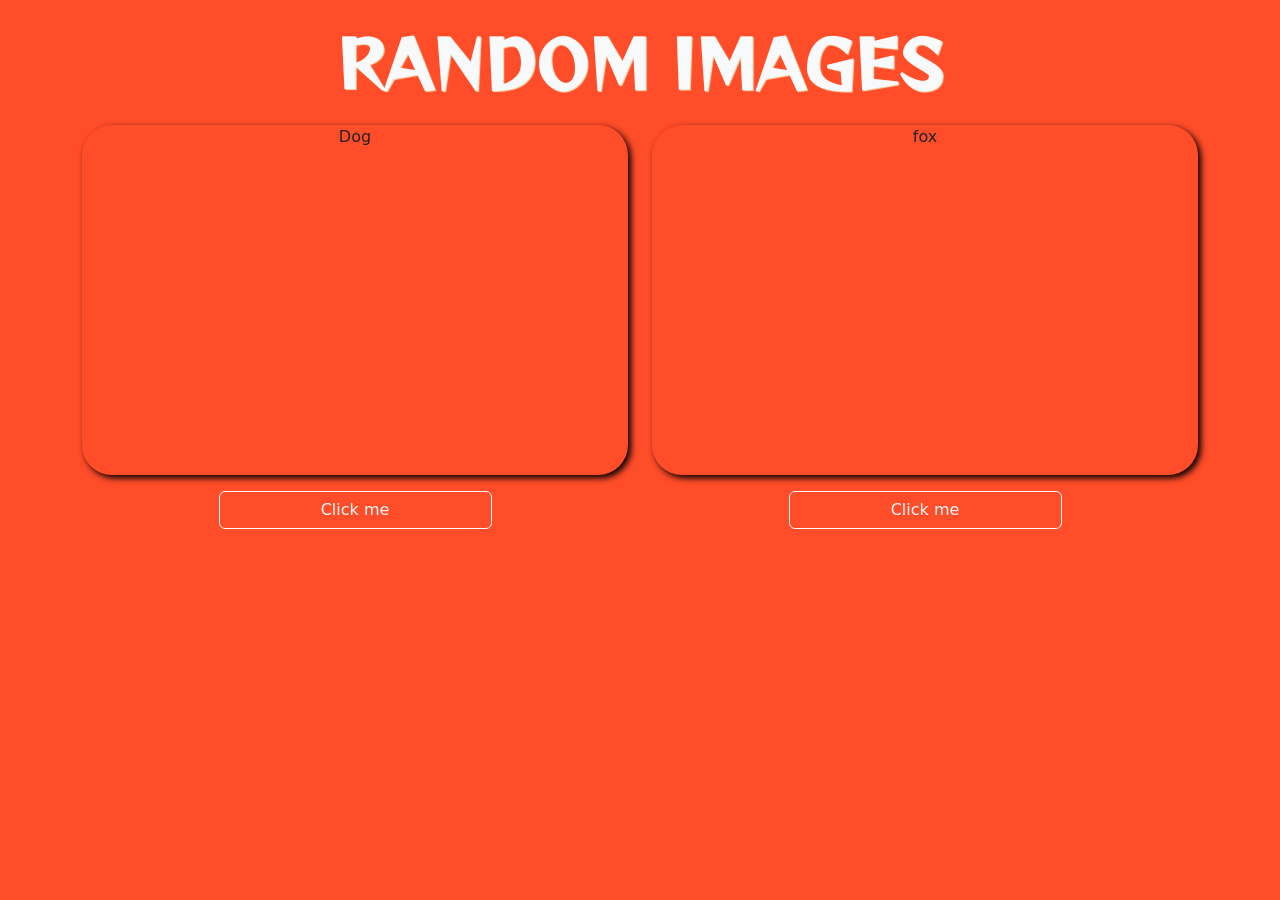
==== Random Pictures/index.html @ 84a7d4d0 "API TASKS" ====
<!DOCTYPE html>
<html lang="en">

<head>
    <meta charset="UTF-8">
    <meta http-equiv="X-UA-Compatible" content="IE=edge">
    <meta name="viewport" content="width=device-width, initial-scale=1.0">
    <link rel="stylesheet" href="./style.css">
    <link href="https://cdn.jsdelivr.net/npm/bootstrap@5.1.3/dist/css/bootstrap.min.css" rel="stylesheet" integrity="sha384-1BmE4kWBq78iYhFldvKuhfTAU6auU8tT94WrHftjDbrCEXSU1oBoqyl2QvZ6jIW3" crossorigin="anonymous">
    <script src="https://cdn.jsdelivr.net/npm/bootstrap@5.1.3/dist/js/bootstrap.bundle.min.js" integrity="sha384-ka7Sk0Gln4gmtz2MlQnikT1wXgYsOg+OMhuP+IlRH9sENBO0LRn5q+8nbTov4+1p" crossorigin="anonymous"></script>
    <title>Pictures</title>
</head>

<body>

    <div class="container">
        <div class="row">
            <div class="text-center display-3 fw-bolder text-light head mt-4 shad">
                RANDOM IMAGES
            </div>
        </div>
        <div class="row mt-4">
            <div class="col-sm-12 col-md-12 col-lg-6 col-xl-6 col-xxl-6">
                <div id="dog" class="dog img-box text-center">
                    <p>Dog</p>
                </div>
                <div class="d-flex justify-content-center mt-3">
                    <button class="d-grid gap-2 col-6 mx-auto mb-3 btn btn-outline-light" onclick="getRandomdog()">Click me</button>
                </div>
            </div>
            <div class="col-sm-12 col-md-12 col-lg-6 col-xl-6 col-xxl-6">
                <div id="fox" class="fox img-box text-center">
                    <p>fox</p>
                </div>
                <div class="d-flex justify-content-center">
                    <button class="d-grid gap-2 col-6 mx-auto mt-3 mb-3 btn btn-outline-light" onclick="getRandomfox()">Click me</button>
                </div>
            </div>

        </div>
    </div>

    <script src="./script.js"></script>
</body>

</html>
---- Random Pictures/style.css ----
@import url('https://fonts.googleapis.com/css2?family=Reggae+One&display=swap');
body {
    background-color: #FF4C29 !important;
}

.shad {
    text-shadow: 1px 1px 1px wheat;
}

.head {
    font-family: 'Reggae One', cursive;
}

.img-box {
    height: 350px;
    border-radius: 30px;
    box-shadow: 3px 3px 6px black;
}

.img-box img {
    object-fit: cover;
    border-radius: 30px;
    height: 100%;
    width: 100%;
}

button:hover {
    background-color: #FFA100;
    color: white;
    border: 1px solid white;
}
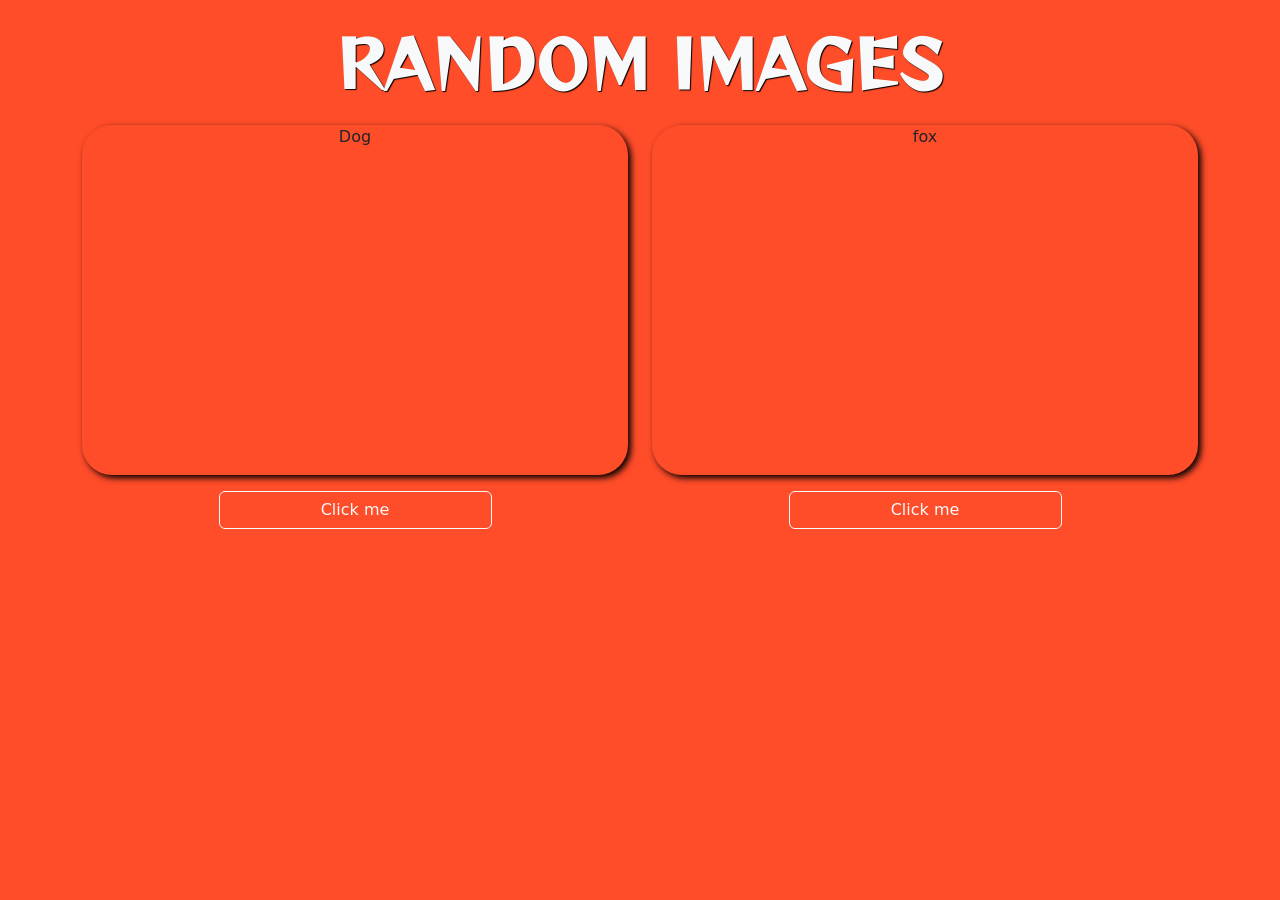
==== commit 6a94bc79: "API TASK" ====
--- a/Random Pictures/index.html
+++ b/Random Pictures/index.html
@@ -14,11 +14,13 @@
 <body>
 
     <div class="container">
+        <!--======================== HEADER ========================== -->
         <div class="row">
             <div class="text-center display-3 fw-bolder text-light head mt-4 shad">
                 RANDOM IMAGES
             </div>
         </div>
+        <!--======================= LEFT ALIGNMENT ============================= -->
         <div class="row mt-4">
             <div class="col-sm-12 col-md-12 col-lg-6 col-xl-6 col-xxl-6">
                 <div id="dog" class="dog img-box text-center">
@@ -28,6 +30,7 @@
                     <button class="d-grid gap-2 col-6 mx-auto mb-3 btn btn-outline-light" onclick="getRandomdog()">Click me</button>
                 </div>
             </div>
+            <!--========================== RIGHT ALIGNMENT  ========================== -->
             <div class="col-sm-12 col-md-12 col-lg-6 col-xl-6 col-xxl-6">
                 <div id="fox" class="fox img-box text-center">
                     <p>fox</p>
@@ -36,7 +39,6 @@
                     <button class="d-grid gap-2 col-6 mx-auto mt-3 mb-3 btn btn-outline-light" onclick="getRandomfox()">Click me</button>
                 </div>
             </div>
-
         </div>
     </div>
 
--- a/Random Pictures/style.css
+++ b/Random Pictures/style.css
@@ -3,19 +3,31 @@
     background-color: #FF4C29 !important;
 }
 
+
+/*================ HEADER TEXT SHADOW ================= */
+
 .shad {
-    text-shadow: 1px 1px 1px wheat;
+    text-shadow: 1px 1px 1px rgb(0, 0, 0);
 }
+
+
+/*========================HEADER FONT STYLE=================*/
 
 .head {
     font-family: 'Reggae One', cursive;
 }
+
+
+/*==================== BOX ================= */
 
 .img-box {
     height: 350px;
     border-radius: 30px;
     box-shadow: 3px 3px 6px black;
 }
+
+
+/*==================== output image ================= */
 
 .img-box img {
     object-fit: cover;
